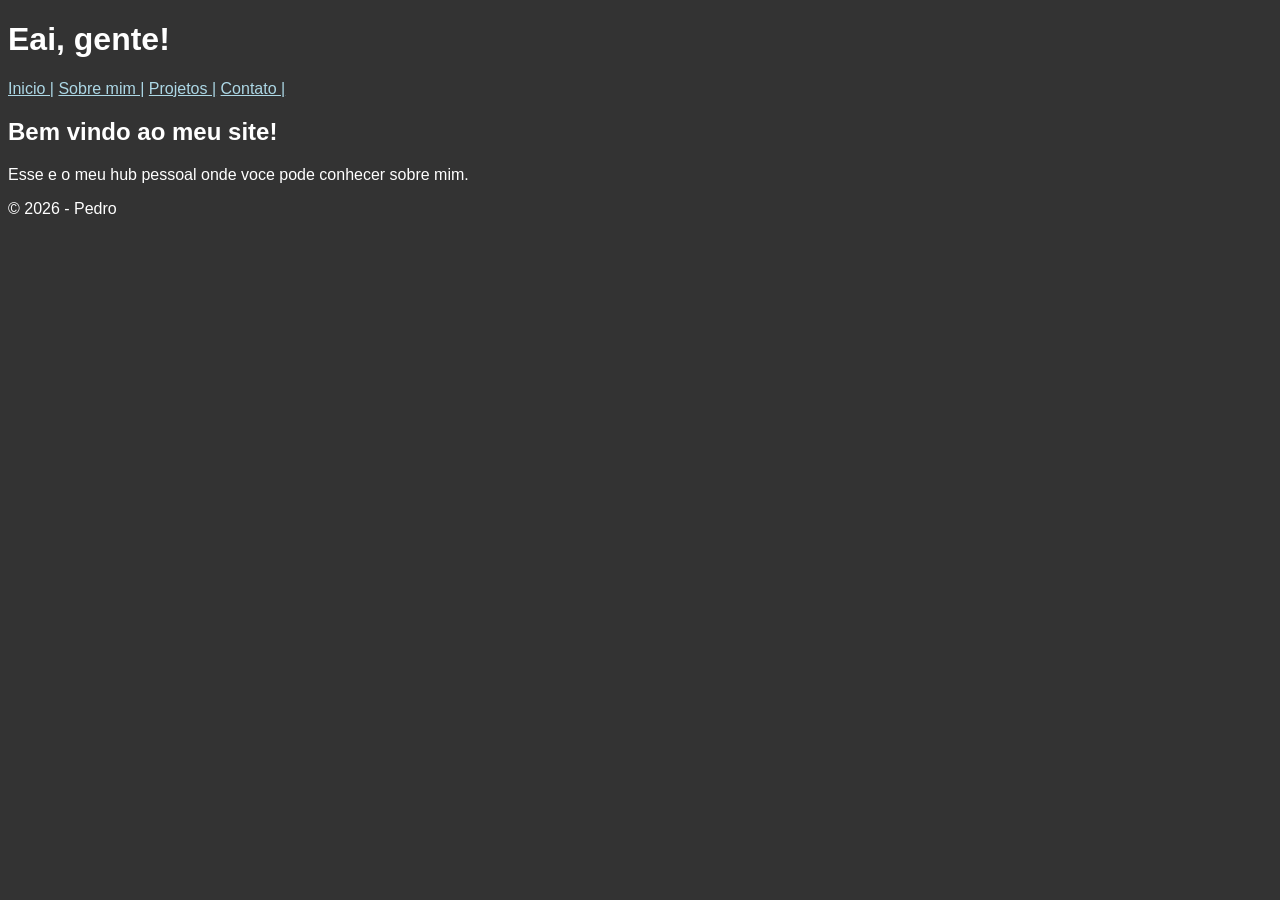
==== index.html @ 1c8b12d5 "Add files via upload" ====
<!DOCTYPE html>
<html lang="en">
<head>
    <meta charset="UTF-8">
    <meta name="viewport" content="width=device-width, initial-scale=1.0">
    <title>Meu Hub</title>
    <style>
        body {
            background-color: #333;
            color: white;
            font-family: Arial;
        }
        a {
    color: lightblue;
}
    </style>
</head>
<body>
    <header>
        <h1>Eai, gente!</h1>
        <nav>
            <a href="index.html">Inicio |</a>
            <a href="sobre.html">Sobre mim |</a>
            <a href="projetos.html">Projetos |</a>
            <a href="contato.html">Contato |</a>
            </a>
        </nav>
    </header>
        <main>
            <h2>Bem vindo ao meu site!</h2>
            <p>Esse e o meu hub pessoal onde voce pode conhecer sobre mim.</p>
        </main>
    <footer>
        <p>© 2026 - Pedro</p>
    </footer>
    
</body>
</html>
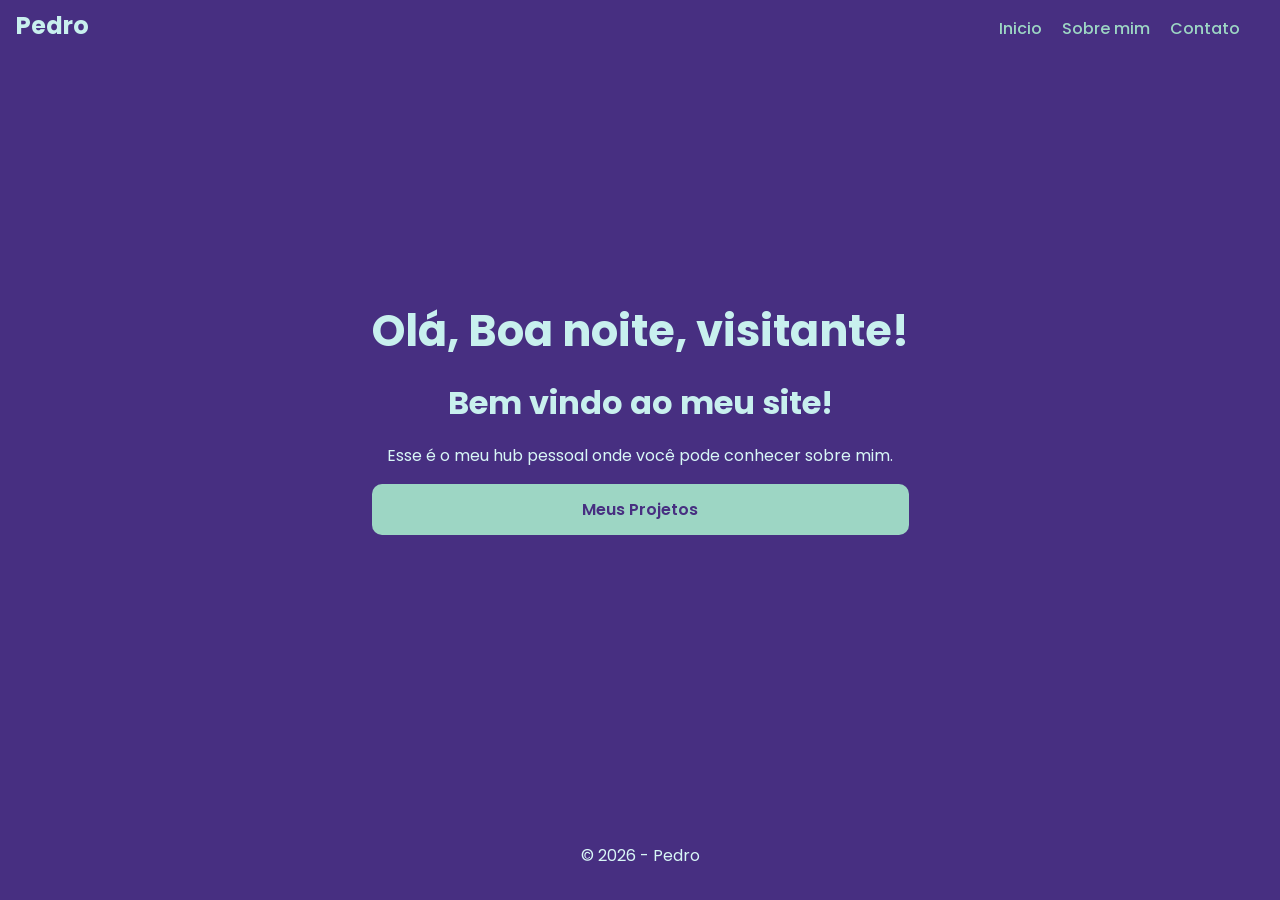
==== commit 70b3acfe: "Add files via upload" ====
--- a/index.html
+++ b/index.html
@@ -4,35 +4,76 @@
     <meta charset="UTF-8">
     <meta name="viewport" content="width=device-width, initial-scale=1.0">
     <title>Meu Hub</title>
-    <style>
-        body {
-            background-color: #333;
-            color: white;
-            font-family: Arial;
-        }
-        a {
-    color: lightblue;
-}
-    </style>
+    <link rel="stylesheet" href="style.css">
 </head>
 <body>
     <header>
-        <h1>Eai, gente!</h1>
-        <nav>
-            <a href="index.html">Inicio |</a>
-            <a href="sobre.html">Sobre mim |</a>
-            <a href="projetos.html">Projetos |</a>
-            <a href="contato.html">Contato |</a>
-            </a>
-        </nav>
+        <div id="pedro">
+           <h2>Pedro</h2> 
+        </div>
+        <section class="links">
+            <nav>
+            <a href="index.html">Inicio</a>
+            <a href="sobre.html">Sobre mim</a>
+            <a href="contato.html">Contato</a>
+            </nav>
+        </section>
     </header>
+    <div class="home">
         <main>
-            <h2>Bem vindo ao meu site!</h2>
-            <p>Esse e o meu hub pessoal onde voce pode conhecer sobre mim.</p>
+           <section class="hero">
+                <h1 id="saudacao">Olá, <span id="roleta-texto">Bom dia</span>, visitante!</h1> 
+                <h2>Bem vindo ao meu site!</h2>
+                <p>Esse é o meu hub pessoal onde você pode conhecer sobre mim.</p>
+                <a class="botao" href="projetos.html">Meus Projetos</a>
+                </section>
         </main>
+        </div>
     <footer>
         <p>© 2026 - Pedro</p>
     </footer>
-    
+    <script>
+        window.onload = function() {
+           
+            const textoVariante = document.getElementById("roleta-texto");
+            
+           
+            const horaAtual = new Date().getHours();
+            let saudacaoReal = "";
+
+            if (horaAtual >= 5 && horaAtual < 12) {
+                saudacaoReal = "Bom dia";
+            } else if (horaAtual >= 12 && horaAtual < 18) {
+                saudacaoReal = "Boa tarde";
+            } else {
+                saudacaoReal = "Boa noite";
+            }
+
+            
+            const opcoes = ["Boa tarde", "Boa noite", "Bom dia"];
+            let i = 0;
+            
+            
+            const tempoTotalAnimacao = 1300; 
+          
+            const velocidadeTroca = 140; 
+
+         
+            const intervalo = setInterval(function() {
+                textoVariante.textContent = opcoes[i];
+                i = (i + 1) % opcoes.length;
+            }, velocidadeTroca);
+
+        
+            setTimeout(function() {
+                clearInterval(intervalo); 
+                textoVariante.textContent = saudacaoReal;
+            }, tempoTotalAnimacao);
+        };
+    </script>
+</body>
+</html>
+</body>
+</html>
 </body>
 </html>
--- a/style.css
+++ b/style.css
@@ -0,0 +1,454 @@
+@import url('https://fonts.googleapis.com/css2?family=Poppins:ital,wght@0,100;0,200;0,300;0,400;0,500;0,600;0,700;0,800;0,900;1,100;1,200;1,300;1,400;1,500;1,600;1,700;1,800;1,900&display=swap');
+* {
+    box-sizing: border-box;
+    margin: 0;
+    padding: 0;
+}
+body {
+    color: rgba(200, 240, 238, 0.685);
+    font-family: Poppins, sans-serif;
+    font-weight: 400;
+    background-color: #472f81;
+
+    display: flex;
+    flex-direction: column;
+    min-height: 100vh; 
+}
+.titulo-paginas {
+    text-align: center;
+    width: 100%;
+    margin-top: 2rem;
+    margin-bottom: 2rem;
+}
+.titulo-paginas h1 {
+    font-size: 2.5rem;
+    color: rgb(200, 240, 238);
+}
+
+header {
+    display: flex;
+    justify-content: space-between;
+    align-items: center;
+    padding: 1rem 2rem;
+}
+#pedro h2{
+    position: absolute;
+    top: 0.5rem;
+    left: 1rem;
+    font-size: 1.5rem;
+    color: rgb(200, 240, 238);
+}
+h1, h2, p {
+    color: rgb(200, 240, 238);
+}
+
+h1 { 
+    font-size: 2.7rem; 
+}
+
+h2 { 
+    font-size: 2rem; 
+}
+
+p { 
+    color: rgb(216, 247, 246); 
+    font-size: 1rem; 
+}
+.home {
+    display: flex;
+    justify-content: center;
+    align-items: center;
+    height: 80vh;
+}
+.home h1, 
+.home h2, 
+.home p {
+    text-align: center;
+}
+main {
+    padding: 2rem;
+    max-width: 1000px;
+    margin: 0 auto;
+}
+.hero {
+    display: flex;
+    flex-direction: column;
+    text-align: center;
+    gap: 1rem;
+    max-width: 600px;
+}
+.botao {
+    text-decoration: none;
+    background-color: rgb(157, 214, 196);
+    color: #472f81;
+    padding: 0.8rem 1.4rem;
+    border-radius: 10px;
+    font-weight: 600;
+    transition: 0.3s;
+    text-align: center;
+}
+.botao:hover {
+    transform: scale(1.05);
+    background-color: rgb(200, 240, 238);
+}
+.links {
+    display: inline-block;
+    gap: 0.5rem;
+}
+.links a{
+    text-decoration: none;
+    font-weight: 500;
+    color: rgb(157, 214, 196);
+    padding: 0.5rem;
+    border-radius: 10px;
+    transition: 0.4s;
+}
+.links a:hover {
+    background-color: rgb(163, 216, 212);
+    color: #684ea3;
+    font-weight: 550;
+    transform: translateY(-2px);
+}
+.subtitulo-projetos {
+    text-align: center;
+    margin-bottom: 2rem;
+    color: rgba(200, 240, 238, 0.8);
+    font-size: 1.1rem;
+}
+.container-cards {
+    display: flex;
+    flex-direction: row;      
+    justify-content: center;   
+    align-items: stretch;      
+    gap: 2rem;                 
+    margin: 2rem auto 4rem auto;
+    max-width: 1200px;
+    width: 100%;
+    flex-wrap: wrap;         
+}
+.card-projeto {
+    background-color: rgba(255, 255, 255, 0.05);
+    border: 1px solid rgba(200, 240, 238, 0.15);
+    border-radius: 16px;
+    padding: 2rem;
+    width: 300px;              
+    display: flex;
+    flex-direction: column;
+    justify-content: space-between;
+    transition: all 0.4s cubic-bezier(0.175, 0.885, 0.32, 1.275);
+    backdrop-filter: blur(6px);
+    box-shadow: 0 8px 20px rgba(0, 0, 0, 0.15);
+}
+.card-projeto h3 {
+    color: rgb(157, 214, 196);
+    font-size: 1.3rem;
+    margin-bottom: 0.8rem;
+}
+
+.card-projeto p {
+    color: rgba(255, 255, 255, 0.7);
+    font-size: 0.95rem;
+    line-height: 1.5;
+    margin-bottom: 1.5rem;
+}
+
+.card-projeto:hover {
+    transform: translateY(-8px);
+    background-color: rgba(255, 255, 255, 0.08);
+    border-color: rgb(157, 214, 196);
+    box-shadow: 0 12px 28px rgba(157, 214, 196, 0.15);
+}
+
+
+.tags-linguagem {
+    display: flex;
+    gap: 0.5rem;
+    flex-wrap: wrap;
+    margin-bottom: 1.5rem;
+}
+.tags-linguagem span {
+    background-color: rgba(157, 214, 196, 0.15);
+    color: rgb(157, 214, 196);
+    padding: 0.25rem 0.6rem;
+    border-radius: 20px;
+    font-size: 0.75rem;
+    font-weight: 600;
+    text-transform: uppercase;
+}
+.btn-projeto {
+    text-decoration: none;
+    text-align: center;
+    background-color: transparent;
+    border: 1px solid rgb(157, 214, 196);
+    color: rgb(157, 214, 196);
+    padding: 0.6rem;
+    border-radius: 8px;
+    font-size: 0.9rem;
+    font-weight: 600;
+    transition: all 0.3s ease;
+}
+.btn-projeto:hover:not(.desativado) {
+    background-color: rgb(157, 214, 196);
+    color: #472f81;
+}
+
+.btn-projeto.desativado {
+    border-color: rgba(200, 240, 238, 0.2);
+    color: rgba(200, 240, 238, 0.3);
+    cursor: not-allowed;
+}
+
+.github-secao {
+    text-align: center;
+    margin-bottom: 5rem;
+}
+
+.github-secao p {
+    margin-bottom: 1rem;
+    font-size: 1rem;
+}
+
+.logo-github-projetos {
+    width: 50px;
+    transition: transform 0.3s ease;
+}
+
+.logo-github-projetos:hover {
+    transform: rotate(360deg) scale(1.1);
+}
+.saiba, #desc {
+    text-align: center;
+    margin: 1.5rem auto 0.5rem auto;
+}
+.txtsobre {
+    max-width: 650px;
+    margin: 1rem auto 3rem auto;
+    background-color: rgba(255, 255, 255, 0.08); 
+    border: 1px solid rgba(200, 240, 238, 0.2); 
+    border-radius: 15px;
+    box-shadow: 0px 8px 24px rgba(0, 0, 0, 0.2);
+    transition: transform 0.3s ease, box-shadow 0.3s ease, background-color 0.3s ease;
+    padding: 1.5rem;
+    font-size: 1.15rem;
+}
+.txtsobre:hover {
+    transform: scale(1.03); 
+    background-color: rgba(255, 255, 255, 0.12); 
+    box-shadow: 0px 12px 30px rgba(0, 0, 0, 0.4);
+}
+main li {
+    list-style: none;
+    background: rgba(255, 255, 255, 0.05);
+    margin: 1rem auto;
+    padding: 1rem;
+    border-radius: 8px;
+    max-width: 600px;
+    text-align: center;
+    border: 1px solid rgba(200, 240, 238, 0.1);
+}
+main a img {
+    width: 8%;
+    display: block;
+    margin: 2rem auto;
+    transition: transform 0.3s;
+}
+main a img:hover {
+    transform: scale(1.1);
+}
+.formulario-largo {
+    max-width: 650px;
+    margin: 3rem auto;
+    padding: 2.5rem;
+    background-color: rgba(255, 255, 255, 0.06);
+    border: 1px solid rgba(200, 240, 238, 0.15);
+    border-radius: 15px;
+    box-shadow: 0px 10px 30px rgba(0, 0, 0, 0.25);
+    backdrop-filter: blur(8px);
+    
+    
+    text-align: left; 
+}
+
+
+.campo {
+    display: flex;
+    flex-direction: column; 
+    margin-bottom: 1.2rem;   
+}
+
+.campo label {
+    font-size: 0.95rem;
+    font-weight: 500;
+    color: rgb(200, 240, 238);
+    margin-bottom: 0.5rem;   
+}
+.formulario-largo input[type="text"],
+.formulario-largo textarea {
+    width: 100%;
+    background-color: rgba(0, 0, 0, 0.2);
+    border: 1px solid rgba(200, 240, 238, 0.25);
+    border-radius: 8px;
+    padding: 0.75rem;
+    color: #fff;
+    font-family: 'Poppins', sans-serif;
+    font-size: 1rem;
+    outline: none;
+    transition: all 0.3s ease;
+}
+.formulario-largo input[type="text"],
+.formulario-largo input[type="email"],
+.formulario-largo textarea {
+    width: 100%;
+    padding: 0.8rem;
+    background: rgba(255, 255, 255, 0.05);
+    border: 1px solid rgba(200, 240, 238, 0.2);
+    border-radius: 8px;
+    color: rgb(200, 240, 238);
+    font-family: inherit;
+    font-size: 1rem;
+    outline: none;
+    transition: border-color 0.3s ease;
+}
+.linha-contato {
+    display: flex;
+    gap: 1.5rem;
+    width: 100%;
+}
+.campo-ddd {
+    width: 80px; 
+}
+
+.campo-tel {
+    flex: 1;
+}
+
+.botoes-form {
+    display: flex;
+    gap: 1rem;
+    margin-top: 1.5rem;
+}
+
+.formulario-largo button {
+    padding: 0.75rem 2rem;
+    border: none;
+    border-radius: 8px;
+    font-weight: 600;
+    font-family: 'Poppins', sans-serif;
+    cursor: pointer;
+    transition: transform 0.2s, opacity 0.2s;
+}
+
+.formulario-largo button[type="submit"] {
+    background-color: rgb(157, 214, 196);
+    color: #472f81;
+}
+
+.formulario-largo button[type="reset"] {
+    background-color: transparent;
+    color: rgb(200, 240, 238);
+    border: 1px solid rgba(200, 240, 238, 0.3);
+}
+
+.formulario-largo button:hover {
+    transform: translateY(-2px);
+    opacity: 0.9;
+}
+.titulo-contato {
+    text-align: center;
+    margin-top: 2rem;
+    width: 100%;
+}
+
+.titulo-contato h1 {
+    font-size: 2.5rem;
+    margin-bottom: 1rem;
+}
+.linha-animada {
+    border: 0;
+    height: 2px;
+    background: rgb(157, 214, 196); 
+    max-width: 80%;
+    margin: 0 auto 3rem auto;
+
+    animation: expandirLinha 1.5s ease-out forwards;
+    transform-origin: left;
+}
+@keyframes expandirLinha {
+    0% {
+        transform: scaleX(0); 
+    }
+    100% {
+        transform: scaleX(1); 
+    }
+}
+.info-contato-flutuante {
+    position: fixed;
+    bottom: 30px;
+    right: 30px;
+    background: rgba(45, 28, 87, 0.80);  
+    border: 1px solid rgba(200, 240, 238, 0.15);
+    padding: 1.8rem;                     
+    border-radius: 20px;
+    box-shadow: 0px 15px 35px rgba(0, 0, 0, 0.4);
+    z-index: 999;
+    backdrop-filter: blur(12px);        
+    transition: all 0.3s ease;
+}
+.info-contato-flutuante:hover {
+    transform: translateY(-5px);
+    border-color: rgba(157, 214, 196, 0.4);
+}
+.info-contato-flutuante h2 {
+    font-size: 1.15rem;
+    letter-spacing: 0.5px;
+    margin-bottom: 0.6rem;
+    color: rgb(157, 214, 196);
+}
+.info-contato-flutuante p {
+    font-size: 0.85rem;
+    color: rgba(200, 240, 238, 0.9);
+    margin-bottom: 0.4rem;
+}
+footer {
+   
+    margin-top: auto; 
+    
+    width: 100%;
+    text-align: center;
+    padding: 1.5rem 0;
+    color: rgb(200, 240, 238);
+    font-size: 0.9rem;
+    
+    background-color: transparent; 
+    
+    margin-bottom: 0.5rem;
+}
+.aviso-demonstrativo {
+    max-width: 650px;
+    margin: 1rem auto -2rem auto; 
+    padding: 1rem;
+    background-color: rgba(235, 179, 58, 0.1); 
+    border: 1px solid rgba(235, 179, 58, 0.3);
+    border-radius: 8px;
+    text-align: center;
+}
+.aviso-demonstrativo {
+    max-width: 850px;      
+    margin: 0.5rem auto 1.5rem auto; 
+    padding: 0.8rem;
+    background-color: rgba(235, 179, 58, 0.1);
+    border: 1px solid rgba(235, 179, 58, 0.3);
+    border-radius: 8px;
+    text-align: center;
+}
+.formulario-largo {
+    max-width: 850px;       
+    margin: 0 auto 4rem auto; 
+    padding: 2.5rem;
+    background-color: rgba(255, 255, 255, 0.06);
+    border: 1px solid rgba(200, 240, 238, 0.15);
+    border-radius: 15px;
+    box-shadow: 0px 10px 30px rgba(0, 0, 0, 0.25);
+    backdrop-filter: blur(8px);
+    text-align: left; 
+}
